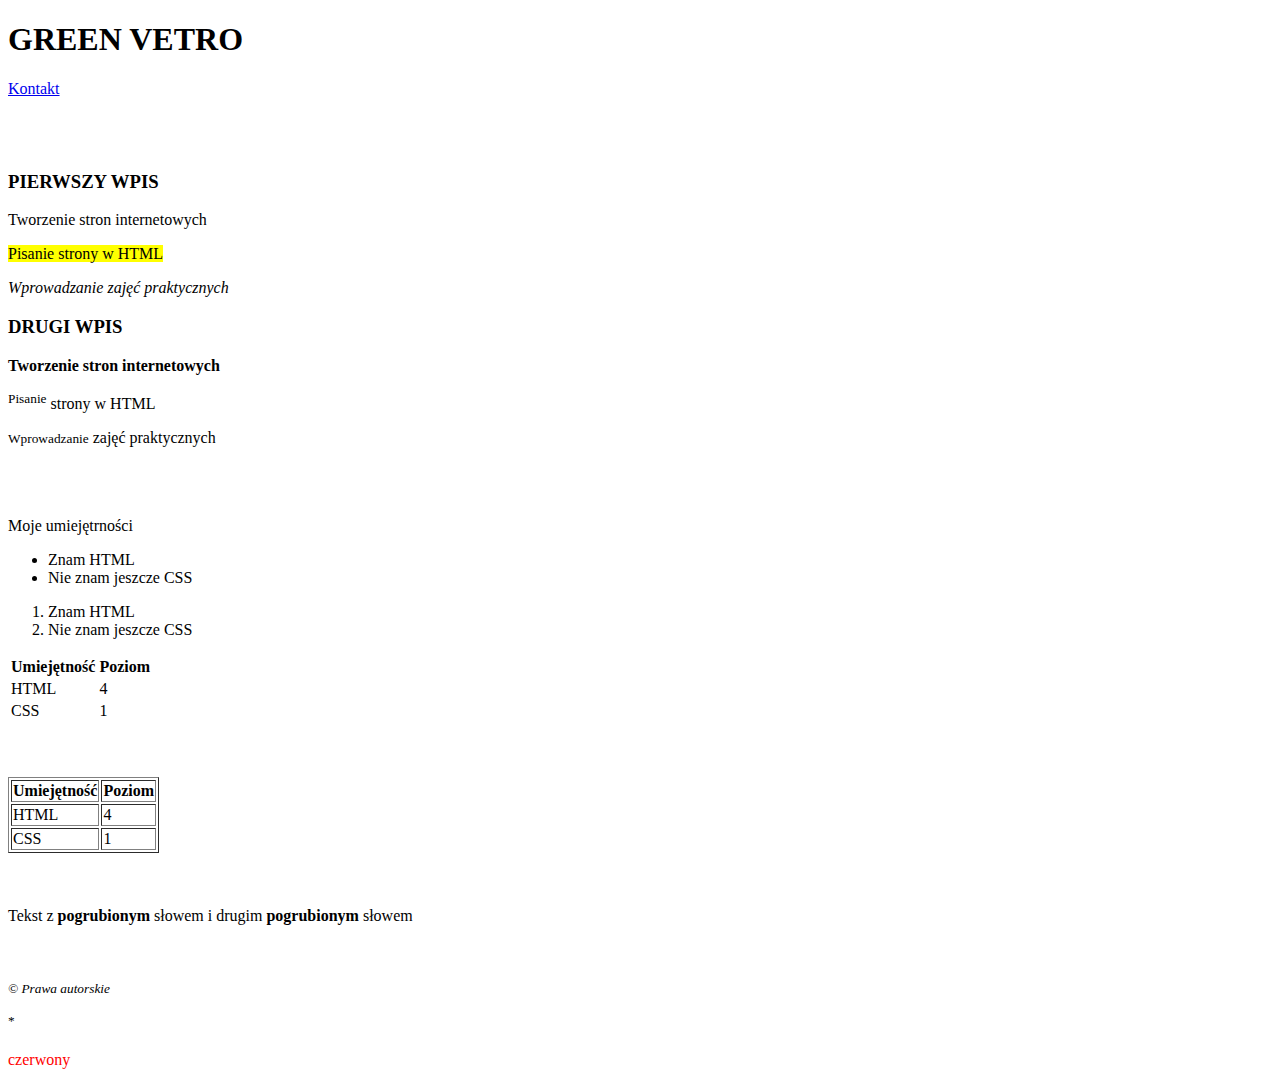
==== index.html @ db15f56c "Initial commit" ====
<!DOCTYPE html> <!--Przy HTML by rozpocząć tworzenie strony wystarczy zacząć od wpisania samego wykrzyknika-->

<html lang="pl">

<head>

    <meta charset="UTF-8">
    <meta http-equiv="X-UA-Compatible" content="IE=edge">
    <meta name="viewport" content="width=device-width, initial-scale=1.0">
    <title>GREEN VETRO</title> <!--Tytuł zakładki w przeglądarce-->

    <link rel="stylesheet" href="styles.css"> <!--tag odpowiedzialny za załadowanie pliku CSS-->

</head>

<body> <!--body to obczar na uzupełnienie treści strony-->
    
    <header> <!--służy grupowaniu elementów, np. by nadać im tło-->
        <h1>GREEN VETRO</h1> <!--Nagłówki h pogrubiają tekst w zależności od wartości 1,2,3 itd.-->
        <a href="kontakt.html">Kontakt</a> <!-- <a href="https://www.google.com">Znajdź w google!</a> -->
        <br> <!--Linijka odstępu-->
    </header>
    
    <br>
    <br>
    <br>

    <article> <!--służy grupowaniu elementów, np. by nadać im tło-->
        <h3>PIERWSZY WPIS</h3> <!--Nagłówek-->
        <p>Tworzenie stron internetowych</p> <!--p = Klasyczny tekst--> 
        <p><mark>Pisanie strony w HTML</mark></p> <!--mark = zaznaczenie tekstu na żółto-->
        <p><i>Wprowadzanie zajęć praktycznych</i></p> <!--i=kursywa-->
    </article>
    
    <article> <!--służy grupowaniu elementów, np. by nadać im tło-->
        <h3>DRUGI WPIS</h3>
        <p><b>Tworzenie stron internetowych</b></p> <!--b=pogrubienie-->
        <p><sup>Pisanie</sup> strony w HTML</p> <!--sup podwyższa tekst-->
        <p><small>Wprowadzanie</small> zajęć praktycznych</p> <!--small pomniejsza tekst-->
    </article>

    <br>
    <br>
    <br>

    <div>
        Moje umiejętrności 
        <ul> <!--LISTA NIEUPORZĄDKOWANA-->
            <li>Znam HTML</li> <!--Punkty-->
            <li>Nie znam jeszcze CSS</li>
        </ul>
        
        <ol> <!--LISTA UPORZĄDKOWANA-->
            <li>Znam HTML</li>
            <li>Nie znam jeszcze CSS</li>
        </ol>

        <table> <!--TABLE=TABELA--> <!--TR WIESZ; TD KOLUMNA; TH NAGŁÓWEK-->

            <tr>
                <th>Umiejętność</th>
                <th>Poziom</th>
            </tr>
            <tr>
                <td>HTML</td>
                <td>4</td>
            </tr>
            <tr>
                <td>CSS</td>
                <td>1</td>
            </tr>

        </table>

        <br>
        <br>
        <br>

        <table border="1"> <!-- BORDER TO OBRAMOWANIE -->

            <tr>
                <th>Umiejętność</th>
                <th>Poziom</th>
            </tr>
            <tr>
                <td>HTML</td>
                <td>4</td>
            </tr>
            <tr>
                <td>CSS</td>
                <td>1</td>
            </tr>

        </table>

    </div>

    <br>
    <br>
    <br>

    <div>Tekst z <strong>pogrubionym</strong> słowem i drugim <b>pogrubionym</b> słowem</div> <!--STRONG może pogrubić wybraną część zdania--> <!--b również może to zrobić-->

    <br>
    <br>
    <br>

    <footer> <!--stopka-->

        <div><i><small> &copy; Prawa&nbsp;autorskie</small></i></div> <!--copy symbole nazywają się HTLM ENTITIES-->
        <p><sup class="sup_element">*</sup></p> <!--class służy klasyfikowaniu/identyfikowaniu grupy oznaczonych w ten sam sposób elementów-->
        <p class="kolorek" style="color:red">czerwony</p> <!--style color nadaje kolor tekstu-->

    </footer>
    
    <script src="scripts.js"></script> <!--tag odpowiedzialny za załadowanie pliku JAVA-->

</body>
</html>
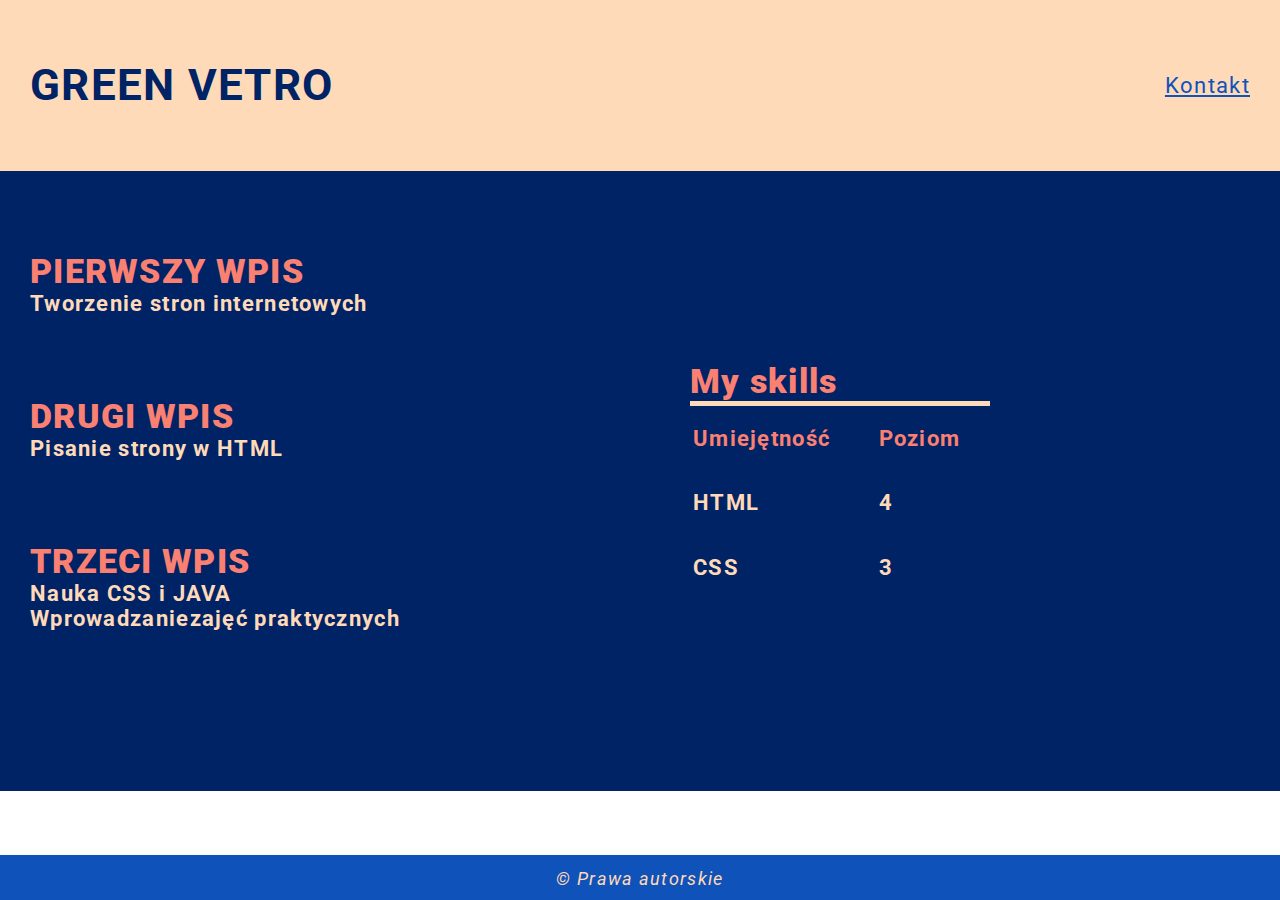
==== commit 38814680: "komunikat" ====
--- a/index.html
+++ b/index.html
@@ -9,54 +9,82 @@
     <meta name="viewport" content="width=device-width, initial-scale=1.0">
     <title>GREEN VETRO</title> <!--Tytuł zakładki w przeglądarce-->
 
+    <link rel="stylesheet" href="https://fonts.googleapis.com/css2?family=Roboto"> <!--Dodanie czcionki przez link-->
+
     <link rel="stylesheet" href="styles.css"> <!--tag odpowiedzialny za załadowanie pliku CSS-->
+
+    <style> /* wprowadzeie stylu w head ma większy priorytet niż CSS, ale mniejszy niż wartości podane bezpośrednio w body */
+        h3 {
+            color:blueviolet;
+        }
+    </style>
 
 </head>
 
 <body> <!--body to obczar na uzupełnienie treści strony-->
+
+    <!-- <div class="first-class">
+        <div class="secon-class">
+            <h1 style="color: green; id="first-id" class="third-class">TEXT</h1>
+        </div>
+    </div> -->
     
     <header> <!--służy grupowaniu elementów, np. by nadać im tło-->
-        <h1>GREEN VETRO</h1> <!--Nagłówki h pogrubiają tekst w zależności od wartości 1,2,3 itd.-->
-        <a href="kontakt.html">Kontakt</a> <!-- <a href="https://www.google.com">Znajdź w google!</a> -->
-        <br> <!--Linijka odstępu-->
+        <h1>GREEN VETRO</h1> 
+        <!--Nagłówki h pogrubiają tekst w zależności od wartości 1,2,3 itd.-->
+        <a href="kontakt.html">Kontakt</a> 
+        <!-- <a href="https://www.google.com">Znajdź w google!</a> -->
     </header>
     
-    <br>
-    <br>
-    <br>
+    <!-- 
+    <div style="clear: both;"></div> (oddzielenie elementów, by nie opływały tekstu przy float)
+    -->
 
-    <article> <!--służy grupowaniu elementów, np. by nadać im tło-->
-        <h3>PIERWSZY WPIS</h3> <!--Nagłówek-->
-        <p>Tworzenie stron internetowych</p> <!--p = Klasyczny tekst--> 
-        <p><mark>Pisanie strony w HTML</mark></p> <!--mark = zaznaczenie tekstu na żółto-->
-        <p><i>Wprowadzanie zajęć praktycznych</i></p> <!--i=kursywa-->
-    </article>
+    <div id="main-content"> <!--oznaczenie pola-->
+        
+        <section id="articles">
     
-    <article> <!--służy grupowaniu elementów, np. by nadać im tło-->
-        <h3>DRUGI WPIS</h3>
-        <p><b>Tworzenie stron internetowych</b></p> <!--b=pogrubienie-->
-        <p><sup>Pisanie</sup> strony w HTML</p> <!--sup podwyższa tekst-->
-        <p><small>Wprowadzanie</small> zajęć praktycznych</p> <!--small pomniejsza tekst-->
-    </article>
+            <article> 
+                <!-- <article style="border: 1px solid black; padding-left: 30px;"></article> służy grupowaniu elementów, np. by nadać im tło--> <!--border to obramowanie; padding to odsunięcie tekstu od krawędzi obramowania -->
+                <h3 style=color:#FA8072;>PIERWSZY WPIS</h3> <!--Nagłówek-->
+                <p>Tworzenie stron internetowych</p> 
+                <!-- <p> = Klasyczny tekst--> 
+                <!-- <mark> = zaznaczenie tekstu na żółto-->
+                <!-- <i> =kursywa-->
+            </article>
 
-    <br>
-    <br>
-    <br>
+            <article> 
+                <!--służy grupowaniu elementów, np. by nadać im tło-->
+                <h3 style=color:#FA8072;>DRUGI WPIS</h3>
+                <!-- <b> = pogrubienie -->
+                <p>Pisanie strony w HTML</p> 
+                <!-- <sup> podwyższa tekst mniej więcej jak pierwiastek -->
+                <!-- <small> = pomniejsza tekst-->
+            </article>
 
-    <div>
-        Moje umiejętrności 
-        <ul> <!--LISTA NIEUPORZĄDKOWANA-->
-            <li>Znam HTML</li> <!--Punkty-->
+            <article> 
+                <!--służy grupowaniu elementów, np. by nadać im tło-->
+                <h3 style=color:#FA8072;>TRZECI WPIS</h3>
+                <!-- <p style="border: 1px solid black; padding: 30px; margin-bottom: 20px; width: 180px;"><b>Tworzenie stron internetowych</b></p> (b=pogrubienie) -->
+                <p>Nauka CSS i JAVA</p>
+                <p>Wprowadzaniezajęć praktycznych</p>
+            </article>
+
+        </section>
+    
+            <!-- Moje umiejętrności 
+            <ul> (LISTA NIEUPORZĄDKOWANA)
+            <li>Znam HTML</li> (Punkty)
             <li>Nie znam jeszcze CSS</li>
-        </ul>
+            </ul>
         
-        <ol> <!--LISTA UPORZĄDKOWANA-->
+            <ol> (LISTA UPORZĄDKOWANA)
             <li>Znam HTML</li>
             <li>Nie znam jeszcze CSS</li>
-        </ol>
-
-        <table> <!--TABLE=TABELA--> <!--TR WIESZ; TD KOLUMNA; TH NAGŁÓWEK-->
-
+            </ol> -->
+    
+            <!-- <table> TABLE=TABELA; TR WIESZ; TD KOLUMNA; TH NAGŁÓWEK
+    
             <tr>
                 <th>Umiejętność</th>
                 <th>Poziom</th>
@@ -69,47 +97,64 @@
                 <td>CSS</td>
                 <td>1</td>
             </tr>
+    
+            </table> -->
+    
+            <div id="tabeleczka">
 
-        </table>
+                <b style="font-size: 34px; font-weight: 900; color: #FA8072;">My skills</b>
 
-        <br>
-        <br>
-        <br>
+                <table> 
+                    <!-- BORDER="1" TO OBRAMOWANIE -->
+        
+                <tr>
+                    <th>Umiejętność</th>
+                    <th>Poziom</th>
+                </tr>
+                <tr>
+                    <td>HTML</td>
+                    <td>4</td>
+                </tr>
+                <tr>
+                    <td>CSS</td>
+                    <td>3</td>
+                </tr>
+        
+                </table>
 
-        <table border="1"> <!-- BORDER TO OBRAMOWANIE -->
+            </div>
+    
 
-            <tr>
-                <th>Umiejętność</th>
-                <th>Poziom</th>
-            </tr>
-            <tr>
-                <td>HTML</td>
-                <td>4</td>
-            </tr>
-            <tr>
-                <td>CSS</td>
-                <td>1</td>
-            </tr>
+    </div> 
 
-        </table>
-
-    </div>
-
-    <br>
-    <br>
-    <br>
-
-    <div>Tekst z <strong>pogrubionym</strong> słowem i drugim <b>pogrubionym</b> słowem</div> <!--STRONG może pogrubić wybraną część zdania--> <!--b również może to zrobić-->
-
-    <br>
-    <br>
-    <br>
+    <!-- <div>Tekst z <strong>pogrubionym</strong> słowem i drugim <b>pogrubionym</b> słowem</div> (STRONG może pogrubić wybraną część zdania) (b również może to zrobić) -->
 
     <footer> <!--stopka-->
 
-        <div><i><small> &copy; Prawa&nbsp;autorskie</small></i></div> <!--copy symbole nazywają się HTLM ENTITIES-->
-        <p><sup class="sup_element">*</sup></p> <!--class służy klasyfikowaniu/identyfikowaniu grupy oznaczonych w ten sam sposób elementów-->
-        <p class="kolorek" style="color:red">czerwony</p> <!--style color nadaje kolor tekstu-->
+        <div>
+
+        <!--
+            style="position: relative; position: absolute; position:fixed; right: 20px; bottom: 0;"
+        -->
+
+        <!--styl position: relative;left/right pozycjonuje względem pozycji, w której element aktualnie się znajduje-->
+
+        <!--styl position: absolute pozycjonuje względem rodzica; footer nie jest pozycjonowany, więc element pozycjonuje się względem body-->
+
+        <!--styl position: fixed z bottom: 0; blokuje element w prawym dolnym rogu tak, by był zawsze widoczny przy scrollowaniu lub powiększaniu strony; inaczej dolny margines zawsze ma wynosić 0-->
+
+            <i><small> &copy; Prawa&nbsp;autorskie</small></i>
+
+        </div> 
+
+        <!--copy symbole nazywają się HTLM ENTITIES-->
+
+        <!--
+        <p><sup class="kolorek">*</sup></p> 
+        (class służy klasyfikowaniu/identyfikowaniu grupy oznaczonych w ten sam sposób elementów)
+        <p class="kolorek">czerwony</p> 
+        (style color nadaje kolor tekstu)
+        -->
 
     </footer>
     
--- a/styles.css
+++ b/styles.css
@@ -0,0 +1,208 @@
+body { /* zastosowanie czcionki do tagu body */
+    font-family: 'Roboto';
+    font-size: 22px; 
+    /* margin-left: 100px; (odsunięcie od krawędzi)
+    margin-top: 100px; (odsunięcie od krawędzi) */
+    /* background-image: url("https://fripers.pl/blog/wp-content/uploads/2019/10/bl-01.jpg"); (Tło strony) */
+    margin: 0;
+    padding: 0;
+    letter-spacing: 1.3px;
+}
+
+table { /* selector - zamiast td można użyć table, by wyśrodkować całą tabelę razem z nagłówkiem */
+
+    /* text-align: center; property: value; */
+    line-height: 200%; /* wysokość komórki */
+    width: 300px; /* szerokość tabeli */
+    height: 200px; /* wysokość tabeli */
+    /* border: 1px solid black; (obramowanie) */
+    /* border-collapse: collapse; */
+    /* Powyższe wyśrodkowało tekst z tabeli */
+    border-top: 5px solid #FFDAB9;
+    color: #FFDAB9;
+    font-weight: bold;
+} 
+
+table th {
+    text-align: left;
+    color: #FA8072;
+}
+
+h1 {
+    color: #002366;
+}
+
+h3 {
+    color: #002366;
+    font-size: 34px;
+    font-weight: 900;
+    margin: 0;
+}
+
+p {
+    color: #FFDAB9;
+    font-weight: bold;
+    margin: 0;
+    /* font-weight: bold; (pogrubienie) */
+}
+
+.kolorek { /* odniesienie się do ustalonej w html klasy */
+    color: red;
+}
+
+div strong {
+    text-decoration: underline #FF66CE; /*podkreślenie; underline wavy podkreślenie faliste; można dodać kolor*/
+}
+
+
+mark {
+    border-radius: 10px; /*zaokrąglenie rogów*/
+}
+
+div#main-content {
+    background-color: #002366;
+    padding-left: 30px;
+    padding-top: 80px;
+    padding-bottom: 80px;
+    /* padding: 20px; (padding bez oznaczenia kierunku po myślniku stosuje odstęp z każdej strony)*/
+    /* border-style: solid; obramowanie*/
+    display: flex;
+    /* display:flex - ustawienie zawartości header obok siebie */
+    /* flex-direction:column; - ustawienie wszystkiego w jednej kolumnie */
+    /* flex-direction:row-reverse; - ustawienie zawartości odwrotnie*/
+    /* flex-wrap:nowrap; - zawijanie zawartości do kolumn */
+    /* flex-wrap:wrap; - zawijanie zawartości wierszy */
+    /* justify-content: center; justify-content: space-around; itd. - funkcje ułożenia zawartości, szczegóły w google */
+}
+
+* {
+    box-sizing: border-box; /*wyrównanie szerokości boxów (obramowań) */
+}
+
+a {
+    color: #0F52BA;
+}
+
+a:hover { /*a - kolor linku; a:hover - zmiana koloru linku przy najechaniu na niego*/
+    color: #FF66CE;
+}
+
+
+table tr:first-child { /* pierwszy tag tr */
+    color: #FFDAB9;
+}
+
+header {
+    display: flex;
+    /* display:flex - ustawienie zawartości header obok siebie */
+    justify-content: space-between;
+    /* justify-content: space-between - zrobienie miejsca między zawartościami */
+    padding: 30px;
+    align-items: center;
+    background-color: #FFDAB9;
+    /* background-image: linear-gradient(45deg, #EBF9FF, #FFF7F6); (gradient w tle) */
+}
+
+article {
+    margin-bottom: 80px;
+}
+
+#articles {
+    flex-grow: 1;
+    /* flex-grow - tworzenie przestrzeni między zawartościami wg flex grow - wartości można znaleźć na google*/
+}
+
+#tabeleczka {
+    flex-grow: 1;
+    align-self: center;
+    /* align-self: center; - wyśrodkowanie tabeli; wartości można znaleźć w google*/
+}
+
+footer {
+    left: 0;
+    bottom: 0;
+    padding: 10px;
+    text-align: center;
+    width: 100%;
+    background-color: #0F52BA;
+    color: #FFDAB9;
+    /*text-align:center; by wyśrodkować sekcje footer i width 100% by skalowało środkowanie w stosunku do całej strony*/
+}
+
+@media screen and (min-width: 600px) {
+    footer {
+        position: fixed;
+    }
+    /*funkcja służy temu, by 'footer' na urządzeniach poniżej wskazanej szerokości nie pojawiał się*/
+}
+
+@media screen and (max-width: 600px) {
+    div#main-content, header {
+        flex-direction: column;
+    }
+    /*funkcja służy temu, by wskazane pola układały się w kolumnie i nie nakładały na siebie na urządzeniach mobilnych*/
+}
+
+/*
+
+footer div {  (odniesienie się do tagu, który jest w innym tagu)
+    color: gray;
+}
+
+p {
+    color: green;
+    font-weight: bold;
+    /* text-indent: 50px; - przesunięcie tekstu
+}
+
+body {
+    color: gray;
+} (wprowadzenie koloru dla całego obszaru body w html; nie działa na kolor ustalony wewnętrznie w html)
+
+między tagiem i tagiem wskazanym jako wewnętrznym możey wpisać ">" - jest to symbol dziecka i obejmie tylko te tagi, które znajdują się bezpośrenio pod tagiem, który wskażemy jako główny
+
+p.kolorek { (odniesienie się do tagu p z ustaloną klasą kolorek)
+    color: red;
+}
+
+h3, p {
+    color: #FC7629;
+} (Ustalenie koloru dla kilku elementów na raz)
+
+.first-class {
+    color: red;
+}
+
+h1 {
+    color: green;
+}
+
+.third-class {
+    color: red !important; - important - najwyższy priorytet 
+}
+
+#first-id {
+    color: blue;
+} */
+
+/* div:hover { / hover - można stosować do dowolnego elementu /
+    color: #FF66CE;
+}
+
+span {
+    display:block; (w ten sposób można liniowy element span zamienić na blokowy)
+}
+
+header a {
+    float: right;
+} (przesunięcie tekstu w <a> w tagu header na prawo)
+
+header h1 {
+    float: left;
+}
+
+#articles {
+    padding: 30px;
+    padding-right: 100px;
+    float: left; (po to by tabela wskoczyła na prawo od artykułów)
+} */
